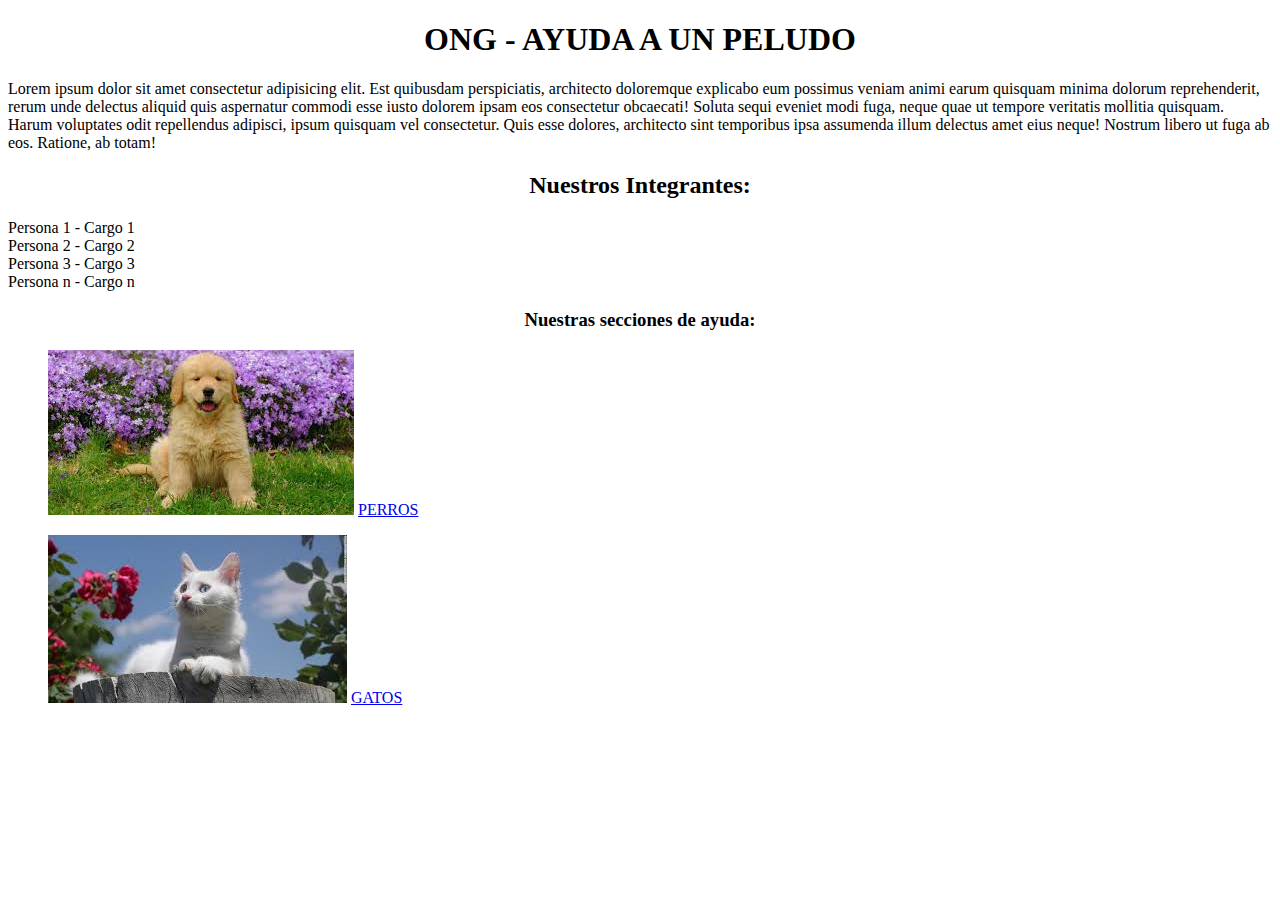
==== Actividad1.html @ be5f6429 "Version1" ====
<!DOCTYPE html>
<html lang="es">
<head>
    <meta charset="UTF-8">
    <meta http-equiv="X-UA-Compatible" content="IE=edge">
    <meta name="viewport" content="width=device-width, initial-scale=1.0">
    <title> Ayuda a un peludo! </title>
</head>
<body>
    
    <h1 style="text-align: center;"> ONG - AYUDA A UN PELUDO </h1>

    <p>Lorem ipsum dolor sit amet consectetur adipisicing elit. Est quibusdam perspiciatis, architecto doloremque explicabo eum possimus veniam animi earum quisquam minima dolorum reprehenderit, rerum unde delectus aliquid quis aspernatur commodi esse iusto dolorem ipsam eos consectetur obcaecati! Soluta sequi eveniet modi fuga, neque quae ut tempore veritatis mollitia quisquam. Harum voluptates odit repellendus adipisci, ipsum quisquam vel consectetur. Quis esse dolores, architecto sint temporibus ipsa assumenda illum delectus amet eius neque! Nostrum libero ut fuga ab eos. Ratione, ab totam!</p>

    <h2 style="text-align: center;"> Nuestros Integrantes: </h2>
 
    <li> Persona 1 - Cargo 1</li>
    <li> Persona 2 - Cargo 2</li>
    <li> Persona 3 - Cargo 3</li>
    <li> Persona n - Cargo n</li>

    <h3 style="text-align: center;"> Nuestras secciones de ayuda:</h3>

    <a href=""></a>

    <ul>
        <img src="Imagenes/descarga.jpg"> 
        <a href="http://127.0.0.1:5500/Perros.html"> PERROS </a>
    </ul>



    <ul>
        <img src="Imagenes/images.jpg">
        <a href="http://127.0.0.1:5500/Gatos.html"> GATOS </a> 

    </ul>

</body>



</html>
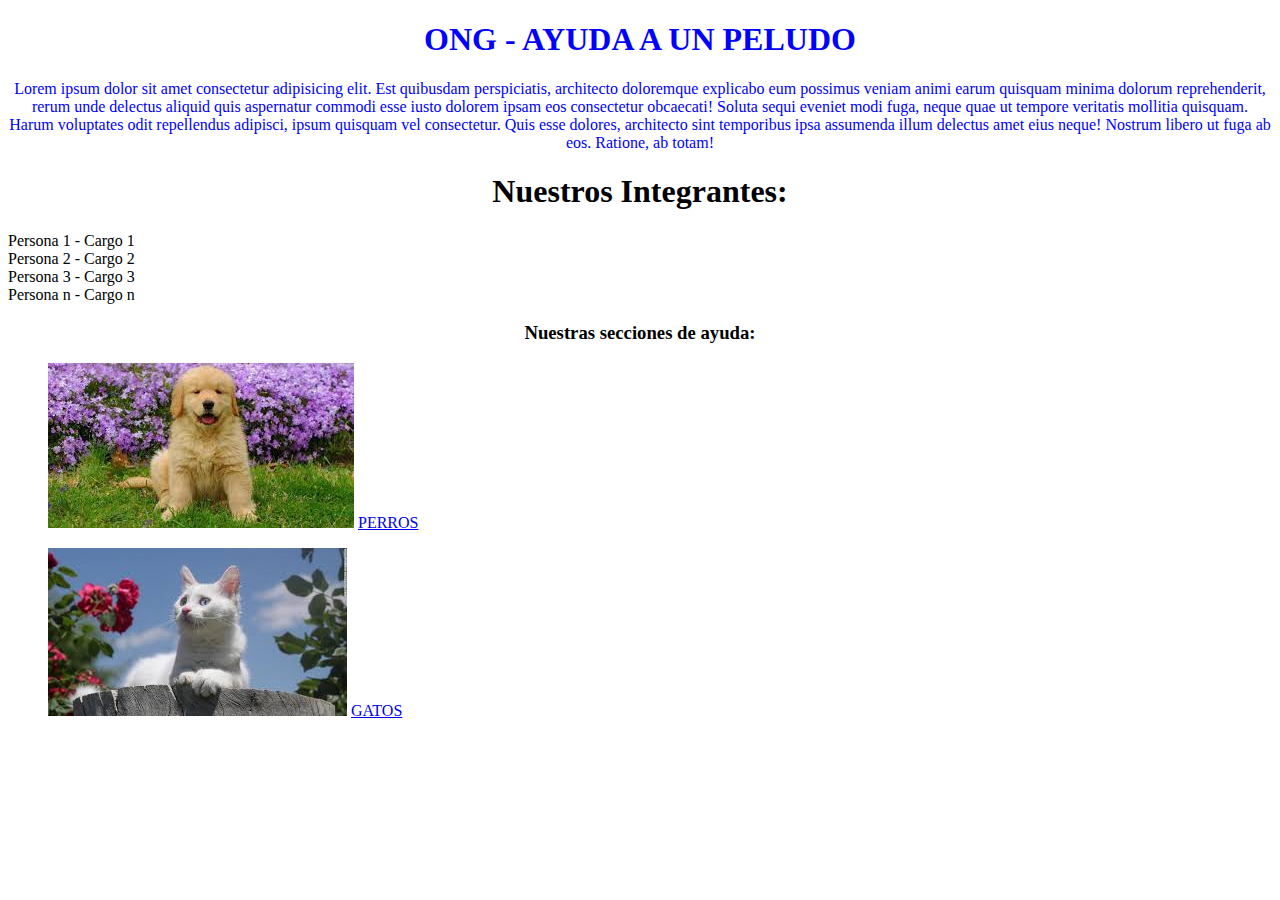
==== commit 2be76d4a: "Version2" ====
--- a/Actividad1.html
+++ b/Actividad1.html
@@ -1,18 +1,24 @@
 <!DOCTYPE html>
 <html lang="es">
+
 <head>
     <meta charset="UTF-8">
     <meta http-equiv="X-UA-Compatible" content="IE=edge">
     <meta name="viewport" content="width=device-width, initial-scale=1.0">
     <title> Ayuda a un peludo! </title>
+    <link rel="stylesheet" href="/Estilos/Estilo1.css">
 </head>
+
+
+
+
 <body>
     
-    <h1 style="text-align: center;"> ONG - AYUDA A UN PELUDO </h1>
+    <h1 class="pepe"> ONG - AYUDA A UN PELUDO </h1>
 
-    <p>Lorem ipsum dolor sit amet consectetur adipisicing elit. Est quibusdam perspiciatis, architecto doloremque explicabo eum possimus veniam animi earum quisquam minima dolorum reprehenderit, rerum unde delectus aliquid quis aspernatur commodi esse iusto dolorem ipsam eos consectetur obcaecati! Soluta sequi eveniet modi fuga, neque quae ut tempore veritatis mollitia quisquam. Harum voluptates odit repellendus adipisci, ipsum quisquam vel consectetur. Quis esse dolores, architecto sint temporibus ipsa assumenda illum delectus amet eius neque! Nostrum libero ut fuga ab eos. Ratione, ab totam!</p>
+    <p class="pepe">Lorem ipsum dolor sit amet consectetur adipisicing elit. Est quibusdam perspiciatis, architecto doloremque explicabo eum possimus veniam animi earum quisquam minima dolorum reprehenderit, rerum unde delectus aliquid quis aspernatur commodi esse iusto dolorem ipsam eos consectetur obcaecati! Soluta sequi eveniet modi fuga, neque quae ut tempore veritatis mollitia quisquam. Harum voluptates odit repellendus adipisci, ipsum quisquam vel consectetur. Quis esse dolores, architecto sint temporibus ipsa assumenda illum delectus amet eius neque! Nostrum libero ut fuga ab eos. Ratione, ab totam!</p>
 
-    <h2 style="text-align: center;"> Nuestros Integrantes: </h2>
+    <h1 style="text-align: center;"> Nuestros Integrantes: </h1>
  
     <li> Persona 1 - Cargo 1</li>
     <li> Persona 2 - Cargo 2</li>
--- a/Estilos/Estilo1.css
+++ b/Estilos/Estilo1.css
@@ -0,0 +1,13 @@
+
+
+
+    
+
+   .pepe{
+       color: blue;
+       text-align: center;
+   }
+
+
+
+
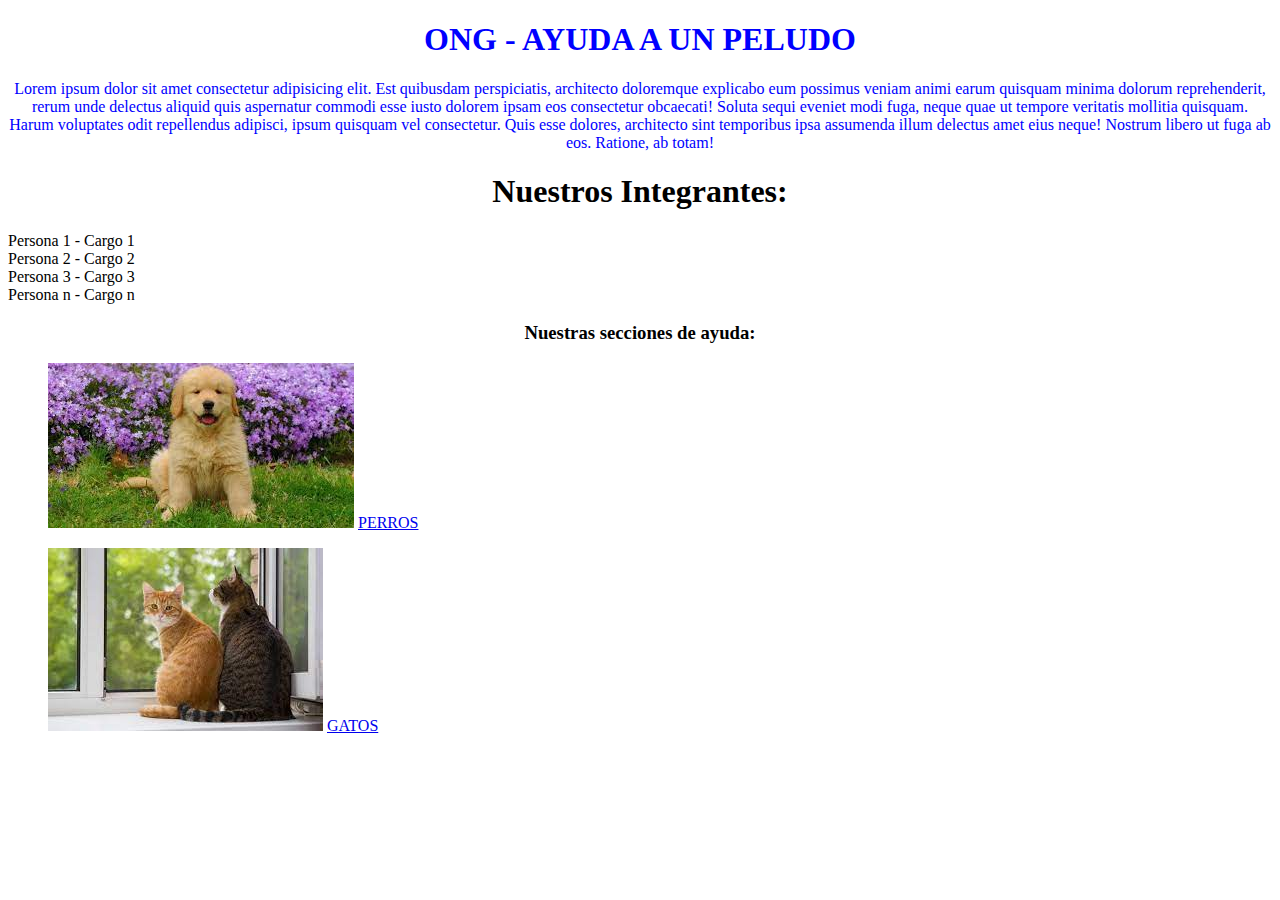
==== commit 4cc6731b: "SEMANA" ====
--- a/Actividad1.html
+++ b/Actividad1.html
@@ -37,7 +37,7 @@
 
 
     <ul>
-        <img src="Imagenes/images.jpg">
+        <img src="Imagenes/descargar gato (2).jpg">
         <a href="http://127.0.0.1:5500/Gatos.html"> GATOS </a> 
 
     </ul>
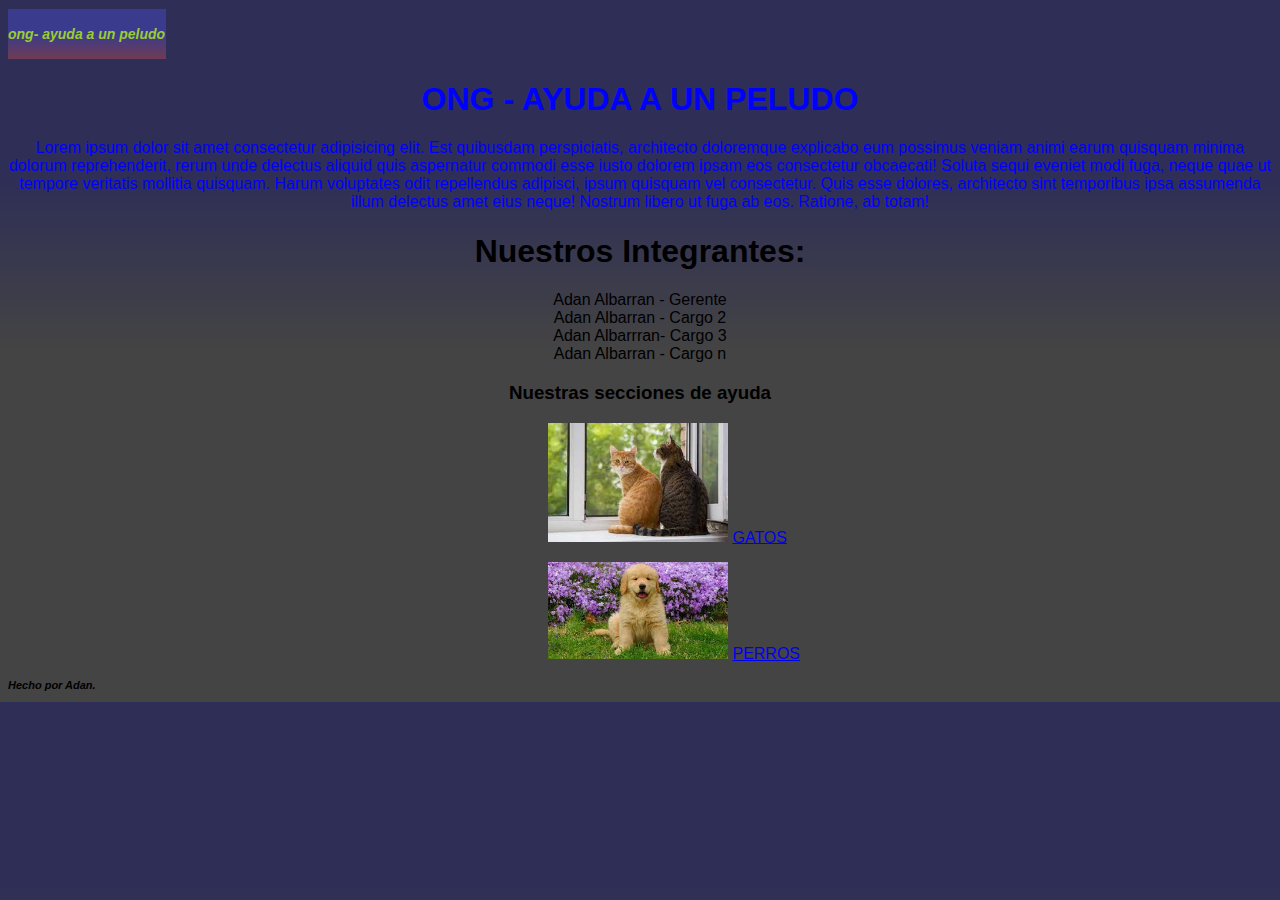
==== commit 4884b341: "SEMANA2" ====
--- a/Actividad1.html
+++ b/Actividad1.html
@@ -7,27 +7,60 @@
     <meta name="viewport" content="width=device-width, initial-scale=1.0">
     <title> Ayuda a un peludo! </title>
     <link rel="stylesheet" href="/Estilos/Estilo1.css">
+
+    <style>
+
+       header{
+        color: blue;
+       }
+
+       .encabezado{
+        color: red;
+       }
+
+
+
+    </style>
+
+
 </head>
+
+<body id="cuerpo">
+    <div id="container"> 
+        <strong>
+            <header id = "TITULOS"><h1 id = "encabezado"> ong- ayuda a un peludo </h1></header>
+
+        </strong>
 
 
 
 
-<body>
-    
+
+
+    </div>
     <h1 class="pepe"> ONG - AYUDA A UN PELUDO </h1>
 
     <p class="pepe">Lorem ipsum dolor sit amet consectetur adipisicing elit. Est quibusdam perspiciatis, architecto doloremque explicabo eum possimus veniam animi earum quisquam minima dolorum reprehenderit, rerum unde delectus aliquid quis aspernatur commodi esse iusto dolorem ipsam eos consectetur obcaecati! Soluta sequi eveniet modi fuga, neque quae ut tempore veritatis mollitia quisquam. Harum voluptates odit repellendus adipisci, ipsum quisquam vel consectetur. Quis esse dolores, architecto sint temporibus ipsa assumenda illum delectus amet eius neque! Nostrum libero ut fuga ab eos. Ratione, ab totam!</p>
 
     <h1 style="text-align: center;"> Nuestros Integrantes: </h1>
- 
-    <li> Persona 1 - Cargo 1</li>
-    <li> Persona 2 - Cargo 2</li>
-    <li> Persona 3 - Cargo 3</li>
-    <li> Persona n - Cargo n</li>
 
-    <h3 style="text-align: center;"> Nuestras secciones de ayuda:</h3>
+ <article>
 
-    <a href=""></a>
+    <li style="text-align: center;"> Adan Albarran - Gerente</li>
+    <li style="text-align: center;"> Adan Albarran - Cargo 2</li>
+    <li style="text-align: center;"> Adan Albarrran- Cargo 3</li>
+    <li style="text-align: center;"> Adan Albarran - Cargo n</li>
+
+</article>
+
+
+    <h3 style="text-align: center;"> Nuestras secciones de ayuda </h3>
+
+    <ul>
+        <img src="Imagenes/descargar gato (2).jpg">
+        <a href="http://127.0.0.1:5500/Gatos.html"> GATOS </a> 
+
+    </ul>
 
     <ul>
         <img src="Imagenes/descarga.jpg"> 
@@ -35,15 +68,12 @@
     </ul>
 
 
-
-    <ul>
-        <img src="Imagenes/descargar gato (2).jpg">
-        <a href="http://127.0.0.1:5500/Gatos.html"> GATOS </a> 
-
-    </ul>
-
 </body>
 
+<footer>
 
+    <strong> <p id ="footer"> Hecho por Adan. </p> </strong>
+
+</footer>
 
 </html>--- a/Estilos/Estilo1.css
+++ b/Estilos/Estilo1.css
@@ -8,6 +8,35 @@
        text-align: center;
    }
 
+ #TITULOS{
+    color: yellowgreen;
+    background-image:linear-gradient(rgb(59, 59, 141) 25px, rgb(131, 60, 60) 60px);
+    height: 5px, 5px;
+    width: 158px;
+
+    text-align: left;
+    font-style:italic;
+    line-height:50px;
+    font-size: 7px;
+    margin-bottom: 100px auto;
+ }
+
+ #cuerpo{
+    font-family:Arial, Helvetica, sans-serif;
+    background-image:linear-gradient(rgb(46, 46, 87) 25%, rgb(68, 68, 68) 50%);
+ }
+
+
+#footer{
+    font-style: italic;
+    font-size: 11px;
+}
 
 
 
+ img {
+    
+    padding-left: 500px;
+    width: 180px;
+
+ }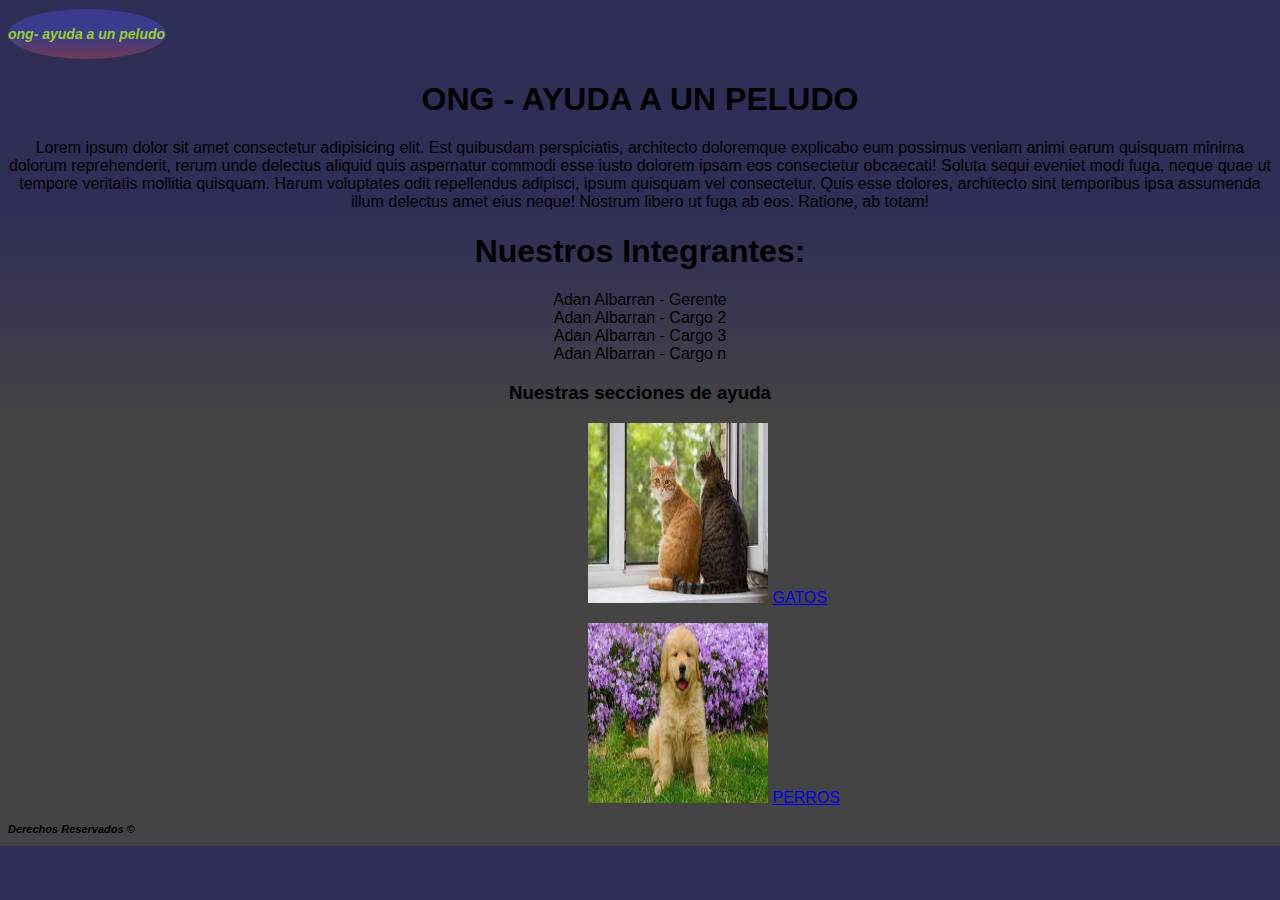
==== commit ffeb395d: "SEMANA2" ====
--- a/Actividad1.html
+++ b/Actividad1.html
@@ -7,6 +7,7 @@
     <meta name="viewport" content="width=device-width, initial-scale=1.0">
     <title> Ayuda a un peludo! </title>
     <link rel="stylesheet" href="/Estilos/Estilo1.css">
+    <!-- <link href="https://cdn.jsdelivr.net/npm/bootstrap@5.1.3/dist/css/bootstrap.min.css" rel="stylesheet" integrity="sha384-1BmE4kWBq78iYhFldvKuhfTAU6auU8tT94WrHftjDbrCEXSU1oBoqyl2QvZ6jIW3" crossorigin="anonymous"> -->
 
     <style>
 
@@ -32,12 +33,8 @@
 
         </strong>
 
-
-
-
-
-
     </div>
+    
     <h1 class="pepe"> ONG - AYUDA A UN PELUDO </h1>
 
     <p class="pepe">Lorem ipsum dolor sit amet consectetur adipisicing elit. Est quibusdam perspiciatis, architecto doloremque explicabo eum possimus veniam animi earum quisquam minima dolorum reprehenderit, rerum unde delectus aliquid quis aspernatur commodi esse iusto dolorem ipsam eos consectetur obcaecati! Soluta sequi eveniet modi fuga, neque quae ut tempore veritatis mollitia quisquam. Harum voluptates odit repellendus adipisci, ipsum quisquam vel consectetur. Quis esse dolores, architecto sint temporibus ipsa assumenda illum delectus amet eius neque! Nostrum libero ut fuga ab eos. Ratione, ab totam!</p>
@@ -48,7 +45,7 @@
 
     <li style="text-align: center;"> Adan Albarran - Gerente</li>
     <li style="text-align: center;"> Adan Albarran - Cargo 2</li>
-    <li style="text-align: center;"> Adan Albarrran- Cargo 3</li>
+    <li style="text-align: center;"> Adan Albarran - Cargo 3</li>
     <li style="text-align: center;"> Adan Albarran - Cargo n</li>
 
 </article>
@@ -72,7 +69,7 @@
 
 <footer>
 
-    <strong> <p id ="footer"> Hecho por Adan. </p> </strong>
+    <strong> <p id ="footer"> Derechos Reservados © </p> </strong>
 
 </footer>
 
--- a/Estilos/Estilo1.css
+++ b/Estilos/Estilo1.css
@@ -4,7 +4,7 @@
     
 
    .pepe{
-       color: blue;
+       color: rgb(0, 0, 0);
        text-align: center;
    }
 
@@ -19,6 +19,8 @@
     line-height:50px;
     font-size: 7px;
     margin-bottom: 100px auto;
+
+    border-radius: 50%;
  }
 
  #cuerpo{
@@ -36,7 +38,12 @@
 
  img {
     
-    padding-left: 500px;
+    padding-left: 540px;
+    height: 180px;
     width: 180px;
+    /* border-radius: 50%; */
 
- }+    
+
+
+}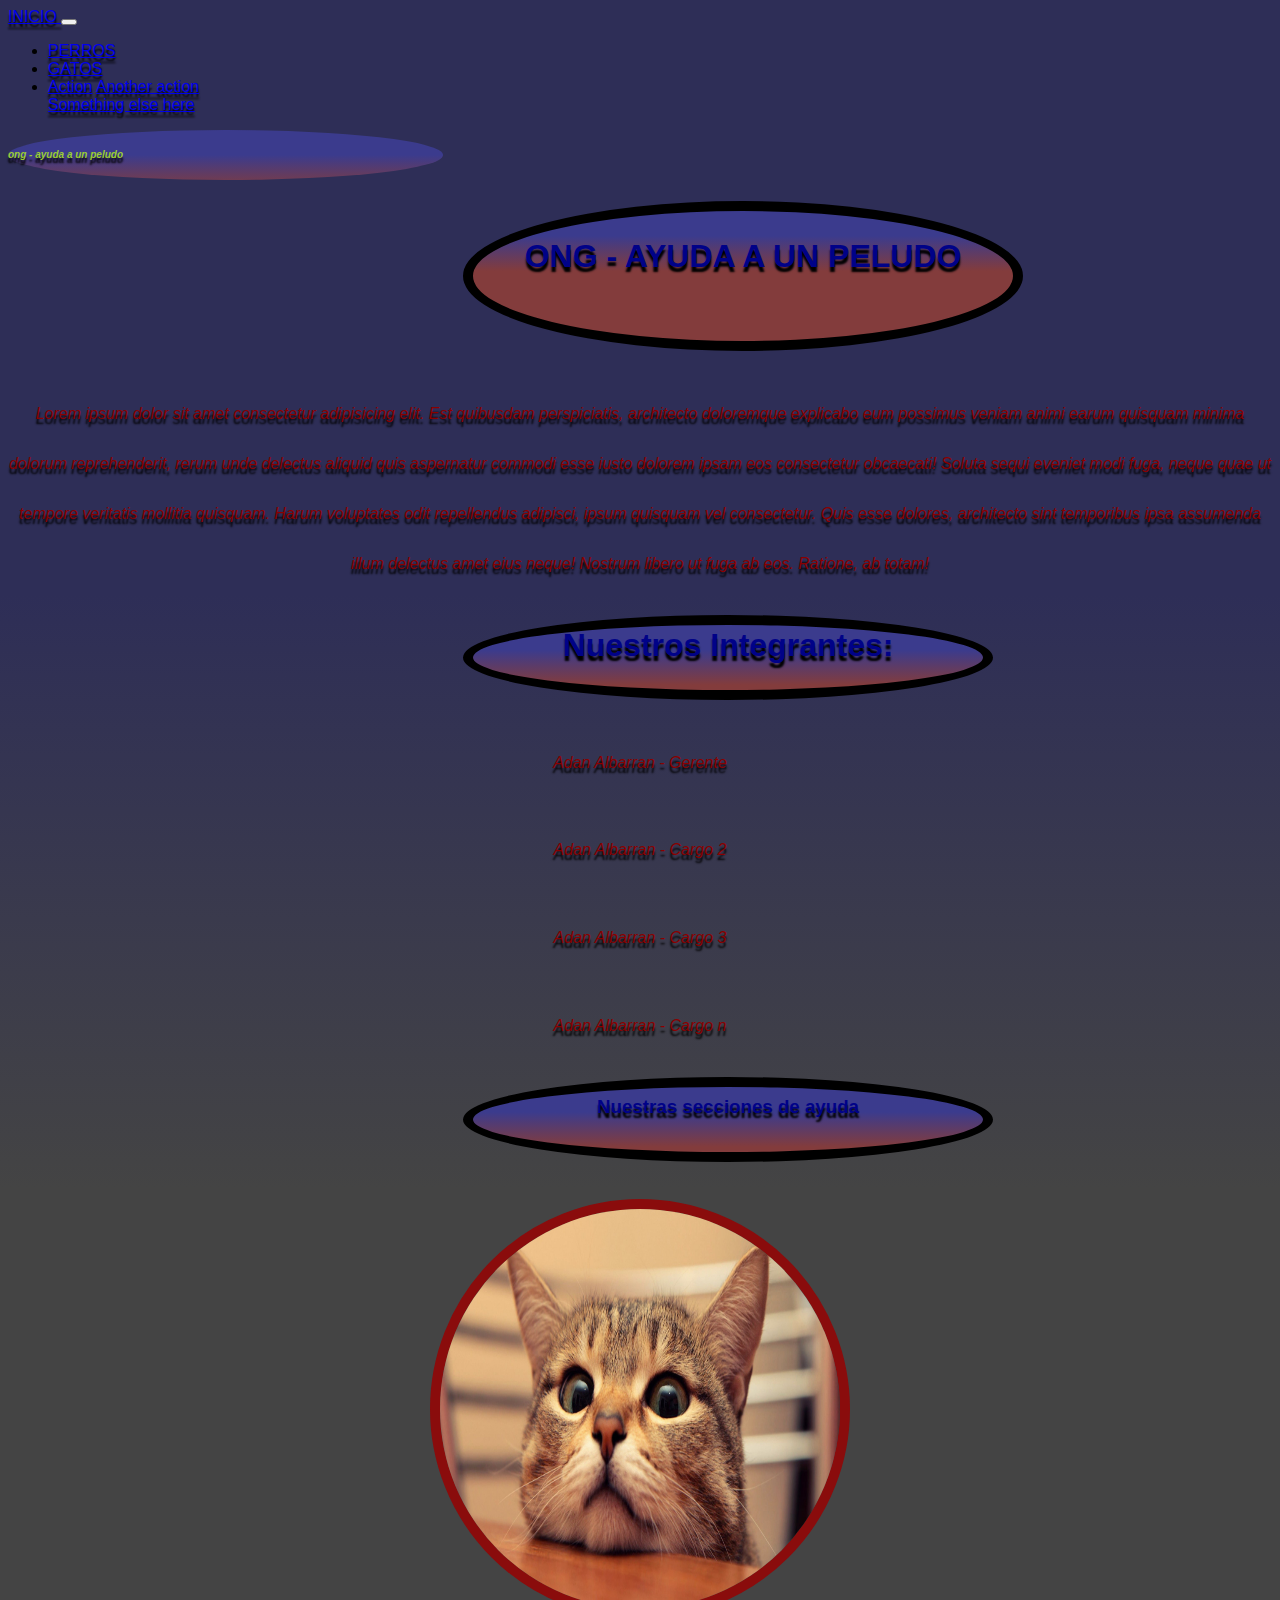
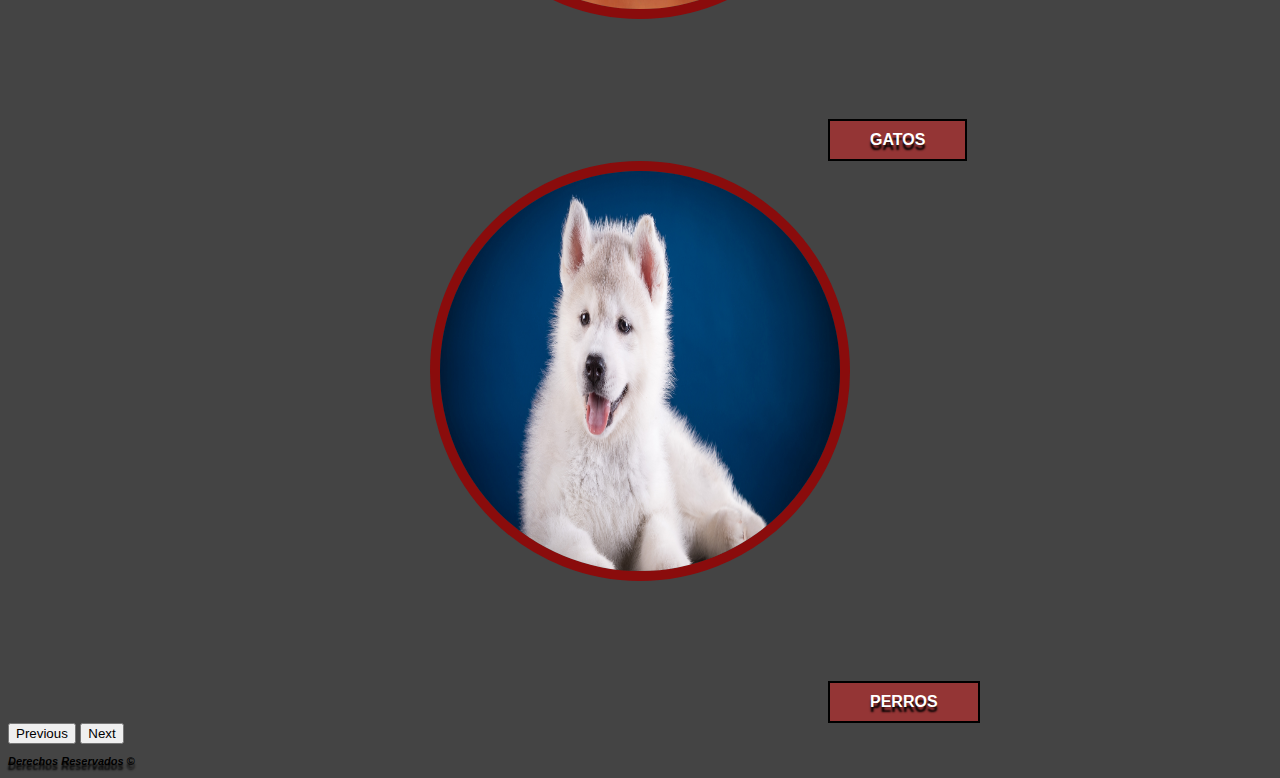
==== commit 17a6167c: "SEMANA2" ====
--- a/Actividad1.html
+++ b/Actividad1.html
@@ -6,8 +6,9 @@
     <meta http-equiv="X-UA-Compatible" content="IE=edge">
     <meta name="viewport" content="width=device-width, initial-scale=1.0">
     <title> Ayuda a un peludo! </title>
-    <link rel="stylesheet" href="/Estilos/Estilo1.css">
-    <!-- <link href="https://cdn.jsdelivr.net/npm/bootstrap@5.1.3/dist/css/bootstrap.min.css" rel="stylesheet" integrity="sha384-1BmE4kWBq78iYhFldvKuhfTAU6auU8tT94WrHftjDbrCEXSU1oBoqyl2QvZ6jIW3" crossorigin="anonymous"> -->
+    <link rel="stylesheet" href="/Estilos/Estilo1.css">  
+    <link href="https://cdn.jsdelivr.net/npm/bootstrap@5.1.3/dist/css/bootstrap.min.css" rel="stylesheet" integrity="sha384-1BmE4kWBq78iYhFldvKuhfTAU6auU8tT94WrHftjDbrCEXSU1oBoqyl2QvZ6jIW3" crossorigin="anonymous">  
+
 
     <style>
 
@@ -26,10 +27,44 @@
 
 </head>
 
+
+
 <body id="cuerpo">
+    
+
+  <nav class="navbar navbar-expand-lg navbar-light bg-light">
+    <a class="navbar-brand" href="http://127.0.0.1:5500/Actividad1.html"> INICIO </a>
+    <button class="navbar-toggler" type="button" data-toggle="collapse" data-target="#navbarSupportedContent" aria-controls="navbarSupportedContent" aria-expanded="false" aria-label="Toggle navigation">
+      <span class="navbar-toggler-icon"></span>
+    </button>
+  
+    <div class="collapse navbar-collapse" id="navbarSupportedContent">
+      <ul class="navbar-nav mr-auto">
+        <li class="nav-item active">
+          <a class="nav-link" href="http://127.0.0.1:5500/Perros.html"> PERROS <span class="sr-only"> </span></a> 
+        </li>
+        <li class="nav-item">
+          <a class="nav-link" href="http://127.0.0.1:5500/Gatos.html">GATOS</a>
+        </li>
+        <li class="nav-item dropdown">
+
+          <div class="dropdown-menu" aria-labelledby="navbarDropdown">
+            <a class="dropdown-item" href="#">Action</a>
+            <a class="dropdown-item" href="#">Another action</a>
+            <div class="dropdown-divider"></div>
+            <a class="dropdown-item" href="#">Something else here</a>
+          </div>
+        </li>
+
+      </ul>
+      
+    </div>
+  </nav>
+
+  
     <div id="container"> 
         <strong>
-            <header id = "TITULOS"><h1 id = "encabezado"> ong- ayuda a un peludo </h1></header>
+            <header class = "TITULOS"> <h1 id = "encabezado"> ong - ayuda a un peludo </h1></header>
 
         </strong>
 
@@ -37,32 +72,89 @@
     
     <h1 class="pepe"> ONG - AYUDA A UN PELUDO </h1>
 
-    <p class="pepe">Lorem ipsum dolor sit amet consectetur adipisicing elit. Est quibusdam perspiciatis, architecto doloremque explicabo eum possimus veniam animi earum quisquam minima dolorum reprehenderit, rerum unde delectus aliquid quis aspernatur commodi esse iusto dolorem ipsam eos consectetur obcaecati! Soluta sequi eveniet modi fuga, neque quae ut tempore veritatis mollitia quisquam. Harum voluptates odit repellendus adipisci, ipsum quisquam vel consectetur. Quis esse dolores, architecto sint temporibus ipsa assumenda illum delectus amet eius neque! Nostrum libero ut fuga ab eos. Ratione, ab totam!</p>
+    <p id = "parrafo">Lorem ipsum dolor sit amet consectetur adipisicing elit. Est quibusdam perspiciatis, architecto doloremque explicabo eum possimus veniam animi earum quisquam minima dolorum reprehenderit, rerum unde delectus aliquid quis aspernatur commodi esse iusto dolorem ipsam eos consectetur obcaecati! Soluta sequi eveniet modi fuga, neque quae ut tempore veritatis mollitia quisquam. Harum voluptates odit repellendus adipisci, ipsum quisquam vel consectetur. Quis esse dolores, architecto sint temporibus ipsa assumenda illum delectus amet eius neque! Nostrum libero ut fuga ab eos. Ratione, ab totam!</p>
 
-    <h1 style="text-align: center;"> Nuestros Integrantes: </h1>
+    <h1 class = "pepe2"> Nuestros Integrantes: </h1>
 
  <article>
 
-    <li style="text-align: center;"> Adan Albarran - Gerente</li>
-    <li style="text-align: center;"> Adan Albarran - Cargo 2</li>
-    <li style="text-align: center;"> Adan Albarran - Cargo 3</li>
-    <li style="text-align: center;"> Adan Albarran - Cargo n</li>
+    <li id = "parrafo"> Adan Albarran - Gerente</li>
+    <li id = "parrafo"> Adan Albarran - Cargo 2</li>
+    <li id = "parrafo"> Adan Albarran - Cargo 3</li>
+    <li id = "parrafo"> Adan Albarran - Cargo n</li>
 
 </article>
 
+<section>
 
-    <h3 style="text-align: center;"> Nuestras secciones de ayuda </h3>
+  <h3 class = "pepe2"> Nuestras secciones de ayuda </h3>
 
-    <ul>
-        <img src="Imagenes/descargar gato (2).jpg">
-        <a href="http://127.0.0.1:5500/Gatos.html"> GATOS </a> 
 
-    </ul>
+</section>
 
-    <ul>
-        <img src="Imagenes/descarga.jpg"> 
-        <a href="http://127.0.0.1:5500/Perros.html"> PERROS </a>
-    </ul>
+
+
+
+
+<div id="carouselExampleAutoplaying" class="carousel slide" data-bs-ride="carousel">
+    <div class="carousel-inner">
+
+      <div class="carousel-item active">
+        <img id = "img1" src="Imagenes/gato tierno.jpg" width= "700"  height =  "500" alt="..." style="border:10px solid rgb(138, 12, 12)" >
+          <a href="http://127.0.0.1:5500/Gatos.html" class = "btn" > GATOS </a>  
+
+      </div>
+
+      <div class="carousel-item">
+        <img id = "img2" src="Imagenes/perro blanco.jpg" width="700" height = "500" alt="..." style="border:10px solid rgb(138, 12, 12)">
+        <a href="http://127.0.0.1:5500/Perros.html" class = "btn" > PERROS </a> 
+      </div>
+      <!-- <div class="carousel-item">
+        <img src="..." class="d-block w-100" alt="...">
+      </div> -->
+    </div>
+    <button class="carousel-control-prev" type="button" data-bs-target="#carouselExampleAutoplaying" data-bs-slide="prev">
+      <span class="carousel-control-prev-icon" aria-hidden="true"></span>
+      <span class="visually-hidden">Previous</span>
+    </button>
+    <button class="carousel-control-next" type="button" data-bs-target="#carouselExampleAutoplaying" data-bs-slide="next">
+      <span class="carousel-control-next-icon" aria-hidden="true"></span>
+      <span class="visually-hidden">Next</span>
+    </button>
+  </div>
+
+
+    <!-- <h3 class = "pepe"> Nuestras secciones de ayuda </h3> -->
+
+    <!-- <section> -->
+
+        <!-- <ul> -->
+            <!-- <img id = "img1" src="Imagenes/descargar gato (2).jpg"> -->
+            <!-- <a href="http://127.0.0.1:5500/Gatos.html" class = "btn" > GATOS </a>  -->
+    
+        <!-- </ul> -->
+
+        <!-- <ul> -->
+            <!-- <img id = "img2" src="Imagenes/descarga.jpg">  -->
+            <!-- <a href="http://127.0.0.1:5500/Perros.html" class = "btn" > PERROS </a> -->
+        <!-- </ul> -->
+
+
+    <!-- </section> -->
+
+
+
+    <script src="https://ajax.googleapis.com/ajax/libs/jquery/3.6.4/jquery.min.js"></script>
+
+
+    <script src="https://cdnjs.cloudflare.com/ajax/libs/popper.js/2.9.2/umd/popper.min.js" ></script>
+
+
+
+    <script src="https://cdn.jsdelivr.net/npm/bootstrap@5.1.3/dist/js/bootstrap.bundle.min.js" integrity="sha384-ka7Sk0Gln4gmtz2MlQnikT1wXgYsOg+OMhuP+IlRH9sENBO0LRn5q+8nbTov4+1p" crossorigin="anonymous"></script>
+
+
+
 
 
 </body>
--- a/Estilos/Estilo1.css
+++ b/Estilos/Estilo1.css
@@ -4,21 +4,74 @@
     
 
    .pepe{
-       color: rgb(0, 0, 0);
-       text-align: center;
+
+      color: rgb(0, 2, 136);
+      background-image:linear-gradient(rgb(59, 59, 141) 25px, rgb(131, 60, 60) 60px);
+
+      text-align: center;
+      
+      line-height: 50px;
+      margin-bottom: 100px auto;
+      border-radius: 100%;
+
+      box-sizing: content-box; width: 100%;border: solid #000000 10px; padding: 20px;
+
+      height: 100px;
+      width: 500px;
+
+      margin-left: 36%;
+      padding-bottom: 10px;
+
    }
 
- #TITULOS{
+
+
+   .pepe2{
+
+      color: rgb(0, 2, 136);
+      background-image:linear-gradient(rgb(59, 59, 141) 25px, rgb(131, 60, 60) 60px);
+
+      text-align: center;
+      
+      line-height: 30px;
+      margin-bottom: 100px auto;
+      border-radius: 100%;
+
+      box-sizing: content-box; width: 100%;border: solid #000000 10px; padding: 5px;
+
+      height: 50px;
+      width: 500px;
+
+      margin-left: 36%;
+      margin-bottom: 3%;
+      padding-bottom: 10px;
+
+   }
+
+
+
+
+
+
+
+
+
+
+
+
+
+
+ .TITULOS{
     color: yellowgreen;
     background-image:linear-gradient(rgb(59, 59, 141) 25px, rgb(131, 60, 60) 60px);
     height: 5px, 5px;
-    width: 158px;
+    width: 435px;
 
     text-align: left;
     font-style:italic;
     line-height:50px;
-    font-size: 7px;
-    margin-bottom: 100px auto;
+    font-size: 5px; 
+    margin-bottom: 100px auto;   
 
     border-radius: 50%;
  }
@@ -26,7 +79,8 @@
  #cuerpo{
     font-family:Arial, Helvetica, sans-serif;
     background-image:linear-gradient(rgb(46, 46, 87) 25%, rgb(68, 68, 68) 50%);
- }
+    text-shadow: 0px 5px 2px rgb(0, 0, 0);
+    }
 
 
 #footer{
@@ -35,15 +89,92 @@
 }
 
 
+#parrafo{
 
- img {
-    
-    padding-left: 540px;
-    height: 180px;
-    width: 180px;
-    /* border-radius: 50%; */
+   color: rgb(138, 0, 0);
+   text-align: justify;
+   text-align: center;
+   line-height: 50px;
+   font-family:Arial, Helvetica, sans-serif;
+   font-style:italic;
+   margin-bottom: 2%;
+   margin-top: 3%;
+   
 
-    
+}
 
 
+
+
+
+#img1 {
+    
+    padding-top: 50%;
+    height: 400px;
+    width: 400px;
+    display: block;
+  
+    border-radius: 50%; 
+    border: 15px solid rgb(5, 1, 1);
+  
+    margin-left: 1000px;
+
+
+    padding: 0%;
+    
+   
+    display: block;
+    margin: auto;
+
+
+}
+
+#img2 {
+    
+   padding-top: 50%;
+   height: 400px;
+   width: 400px;
+   display: block;
+ 
+   border-radius: 50%; 
+   border: 15px solid rgb(5, 1, 1);
+ 
+   margin-left: 500px;
+
+
+
+   padding: 0%;
+   
+   display: block;
+   margin: auto;
+   
+
+
+}
+
+
+
+
+
+
+
+
+
+.btn{
+
+   display: inline-block; 
+   margin-top: 100px;
+   
+   margin-left: 820px;     
+   padding: 10px 40px;
+   border: 2px solid #000000;     
+   color: #fff;     
+   font-weight: bold;     
+   text-decoration: none;
+   background: #943535;
+
+
+ 
+   
+
 }